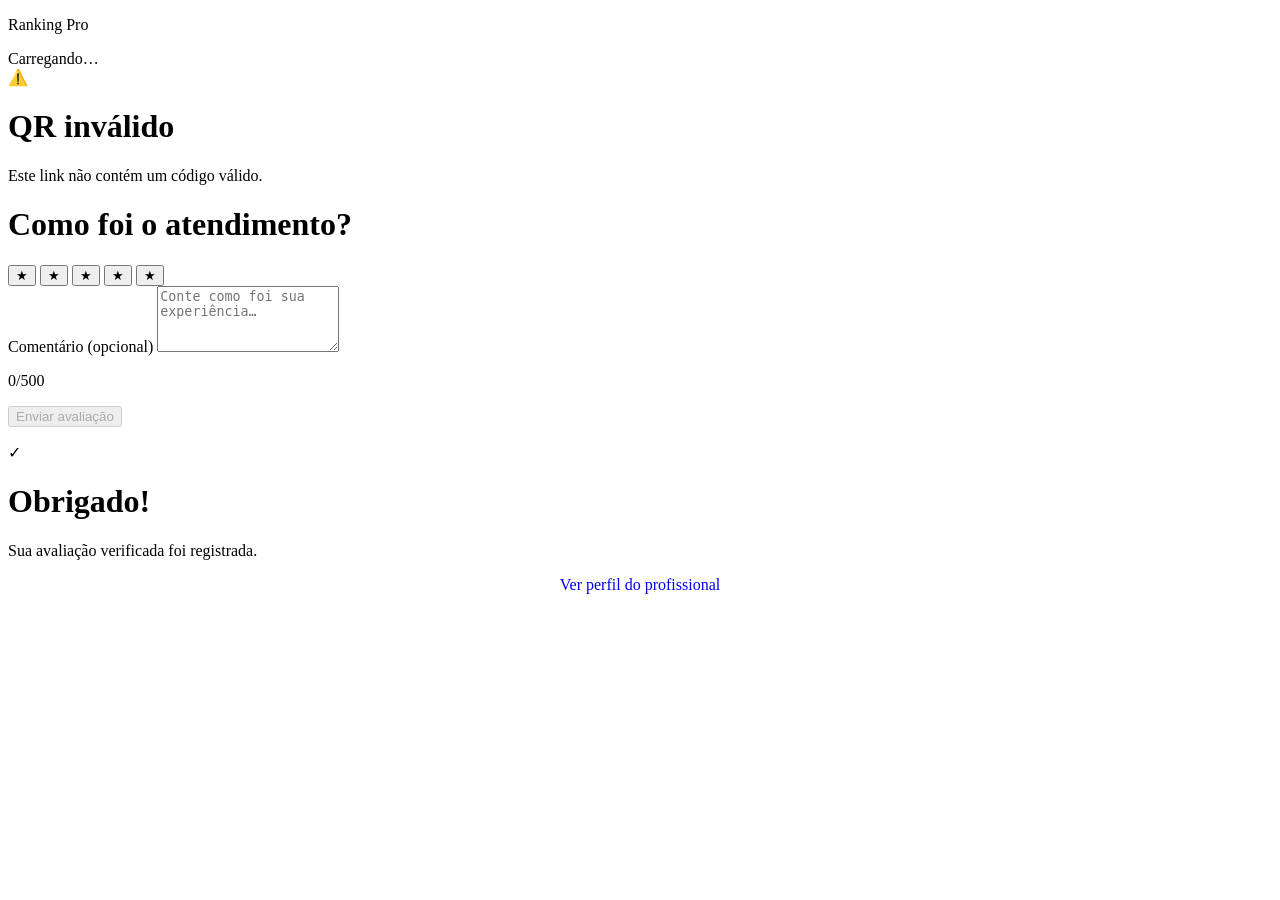
==== avaliar/index.html @ c0d09a5c "feat: proofly bridge — rpcs + id profile + anon qr review Add 002_proofly_bridge.sql for Proofly qr_" ====
<!DOCTYPE html>
<html lang="pt-BR">
<head>
  <meta charset="UTF-8">
  <meta name="viewport" content="width=device-width, initial-scale=1.0">
  <title>Ranking Pro — Avaliar</title>
  <link rel="stylesheet" href="../css/ranking-pro.css">
</head>
<body>
  <div class="rp-container">
    <div class="rp-card" id="app">
      <p class="rp-logo">Ranking Pro</p>

      <div id="state-loading" class="rp-loading">Carregando…</div>

      <div id="state-error" class="rp-hidden">
        <div class="rp-error-icon">⚠️</div>
        <h1 class="rp-error-title" id="error-title">QR inválido</h1>
        <p class="rp-message" id="error-message"></p>
      </div>

      <div id="state-form" class="rp-hidden">
        <h1 class="rp-title">Como foi o atendimento?</h1>
        <p class="rp-prof-name" id="prof-name"></p>
        <p class="rp-prof-specialty" id="prof-specialty"></p>

        <div class="rp-stars-input" id="stars-input" role="group" aria-label="Nota de 1 a 5">
          <button type="button" data-rating="1" aria-label="1 estrela">★</button>
          <button type="button" data-rating="2" aria-label="2 estrelas">★</button>
          <button type="button" data-rating="3" aria-label="3 estrelas">★</button>
          <button type="button" data-rating="4" aria-label="4 estrelas">★</button>
          <button type="button" data-rating="5" aria-label="5 estrelas">★</button>
        </div>

        <label class="rp-label" for="comment">Comentário (opcional)</label>
        <textarea
          id="comment"
          class="rp-textarea"
          maxlength="500"
          placeholder="Conte como foi sua experiência…"
          rows="4"
        ></textarea>
        <p class="rp-char-count"><span id="char-count">0</span>/500</p>

        <button type="button" class="rp-btn" id="btn-submit" disabled>Enviar avaliação</button>
        <p class="rp-message" id="form-error" style="color:var(--rp-error);margin-top:16px;"></p>
      </div>

      <div id="state-success" class="rp-hidden">
        <div class="rp-success-icon">✓</div>
        <h1 class="rp-success-title">Obrigado!</h1>
        <p class="rp-message">Sua avaliação verificada foi registrada.</p>
        <a class="rp-btn rp-link" id="profile-link" href="#" style="text-align:center;text-decoration:none;display:block;">Ver perfil do profissional</a>
      </div>
    </div>
  </div>

  <script src="../config.js"></script>
  <script src="../js/api.js"></script>
  <script src="../js/qr-service.js"></script>
  <script src="../js/reviews-service.js"></script>
  <script>
    (async function () {
      const loading = document.getElementById('state-loading');
      const errorBlock = document.getElementById('state-error');
      const formBlock = document.getElementById('state-form');
      const successBlock = document.getElementById('state-success');

      const errorTitle = document.getElementById('error-title');
      const errorMessage = document.getElementById('error-message');
      const profName = document.getElementById('prof-name');
      const profSpecialty = document.getElementById('prof-specialty');
      const starsInput = document.getElementById('stars-input');
      const commentEl = document.getElementById('comment');
      const charCount = document.getElementById('char-count');
      const btnSubmit = document.getElementById('btn-submit');
      const formError = document.getElementById('form-error');
      const profileLink = document.getElementById('profile-link');

      let selectedRating = 0;
      let sessionData = null;
      const token = RankingProQR.getTokenFromUrl();

      function hideAll() {
        loading.classList.add('rp-hidden');
        errorBlock.classList.add('rp-hidden');
        formBlock.classList.add('rp-hidden');
        successBlock.classList.add('rp-hidden');
      }

      function showError(title, message) {
        hideAll();
        errorBlock.classList.remove('rp-hidden');
        errorTitle.textContent = title;
        errorMessage.textContent = message || '';
      }

      function showForm(data) {
        hideAll();
        formBlock.classList.remove('rp-hidden');
        profName.textContent = data.professional_name || '';
        profSpecialty.textContent = data.professional_specialty || '';
        profileLink.href = RankingProQR.buildProfileUrl(
          RankingProQR.getProfessionalIdFromRpc(data)
        );
      }

      function showSuccess(data) {
        hideAll();
        successBlock.classList.remove('rp-hidden');
        profileLink.href = RankingProQR.buildProfileUrl(
          RankingProQR.getProfessionalIdFromRpc(data)
        );
      }

      function updateStars() {
        starsInput.querySelectorAll('button').forEach(function (btn) {
          const r = Number(btn.dataset.rating);
          btn.classList.toggle('active', r <= selectedRating);
        });
        btnSubmit.disabled = selectedRating < 1;
      }

      starsInput.addEventListener('click', function (e) {
        const btn = e.target.closest('button[data-rating]');
        if (!btn) return;
        selectedRating = Number(btn.dataset.rating);
        updateStars();
      });

      commentEl.addEventListener('input', function () {
        charCount.textContent = String(commentEl.value.length);
      });

      if (!token) {
        showError('QR inválido', 'Este link não contém um código válido.');
        return;
      }

      try {
        const result = await RankingProQR.validateToken(token);

        if (result.status === 'expired') {
          showError('QR expirado', 'Este QR expirou. Peça um novo ao profissional.');
          return;
        }

        if (result.status === 'used') {
          showError('Avaliação já registrada', 'Esta avaliação já foi registrada.');
          return;
        }

        if (result.status !== 'valid') {
          showError('QR inválido', 'Este link não é válido.');
          return;
        }

        sessionData = result;
        showForm(result);
      } catch (err) {
        console.error(err);
        showError('Erro', 'Não foi possível carregar a avaliação.');
      }

      btnSubmit.addEventListener('click', async function () {
        if (selectedRating < 1 || btnSubmit.disabled) return;

        btnSubmit.disabled = true;
        formError.textContent = '';

        try {
          const result = await RankingProReviews.submitQrReview(
            token,
            selectedRating,
            commentEl.value.trim()
          );

          if (result.status === 'success') {
            showSuccess(result);
            return;
          }

          if (result.status === 'used') {
            showError('Avaliação já registrada', 'Esta avaliação já foi registrada.');
            return;
          }

          if (result.status === 'expired') {
            showError('QR expirado', 'Este QR expirou. Peça um novo ao profissional.');
            return;
          }

          if (result.status === 'invalid') {
            showError('QR inválido', 'Este link não é mais válido.');
            return;
          }

          formError.textContent = result.message || 'Não foi possível enviar. Tente novamente.';
          btnSubmit.disabled = false;
        } catch (err) {
          console.error(err);
          formError.textContent = 'Erro ao enviar. Verifique sua conexão.';
          btnSubmit.disabled = false;
        }
      });
    })();
  </script>
</body>
</html>
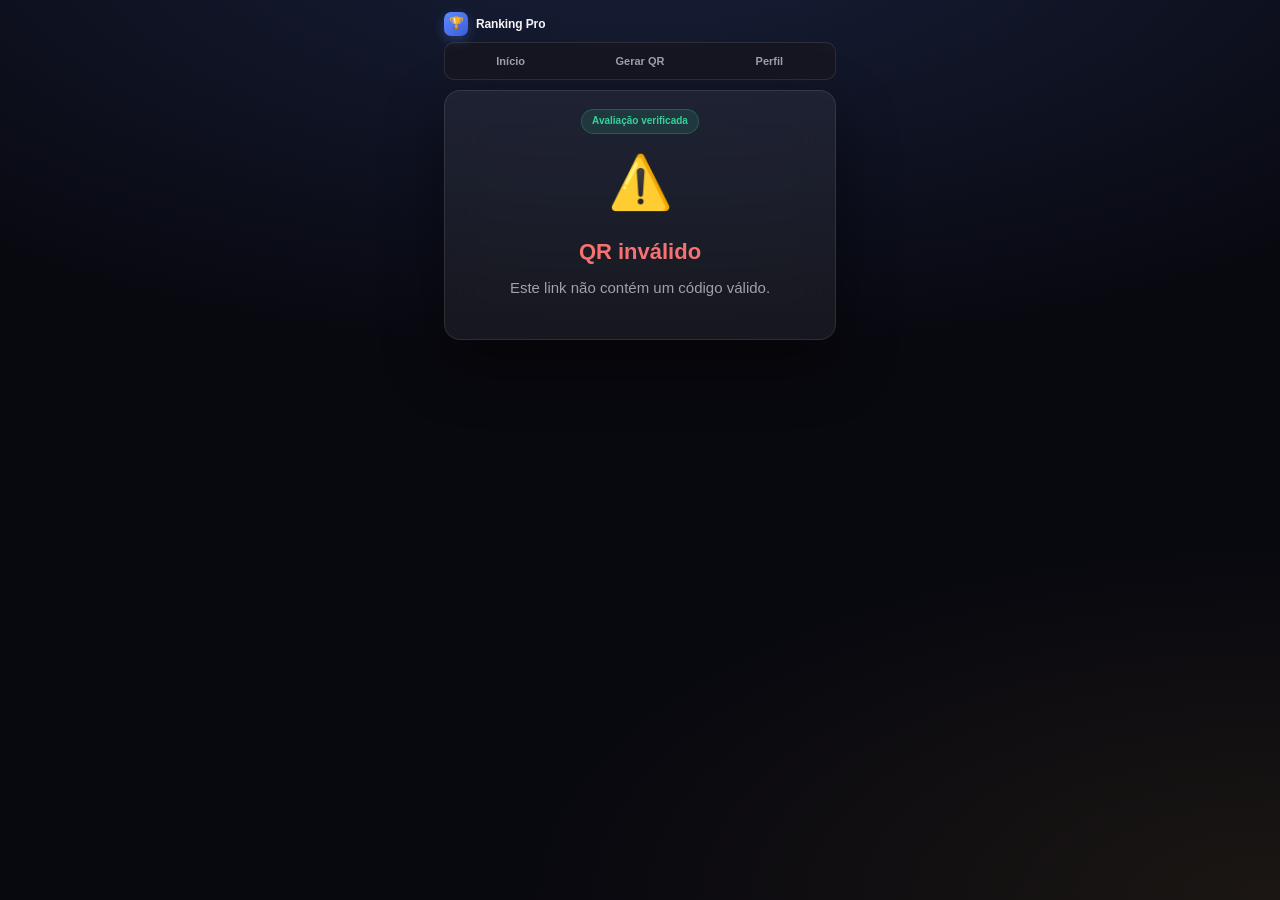
==== commit e8d93f16: "fix: layout compacto, nav root-relative e preview rotas Landing menor no topo; nav Início/Gerar QR/P" ====
--- a/avaliar/index.html
+++ b/avaliar/index.html
@@ -2,14 +2,19 @@
 <html lang="pt-BR">
 <head>
   <meta charset="UTF-8">
-  <meta name="viewport" content="width=device-width, initial-scale=1.0">
+  <meta name="viewport" content="width=device-width, initial-scale=1.0, viewport-fit=cover">
+  <meta name="theme-color" content="#08080f">
   <title>Ranking Pro — Avaliar</title>
   <link rel="stylesheet" href="../css/ranking-pro.css">
+  <script src="../js/site-paths.js"></script>
 </head>
-<body>
+<body class="rp-shell">
   <div class="rp-container">
+    <div id="rp-page-shell"></div>
     <div class="rp-card" id="app">
-      <p class="rp-logo">Ranking Pro</p>
+      <div class="rp-eyebrow-wrap">
+        <p class="rp-eyebrow">Avaliação verificada</p>
+      </div>
 
       <div id="state-loading" class="rp-loading">Carregando…</div>
 
@@ -50,13 +55,15 @@
         <div class="rp-success-icon">✓</div>
         <h1 class="rp-success-title">Obrigado!</h1>
         <p class="rp-message">Sua avaliação verificada foi registrada.</p>
-        <a class="rp-btn rp-link" id="profile-link" href="#" style="text-align:center;text-decoration:none;display:block;">Ver perfil do profissional</a>
+        <a class="rp-btn" id="profile-link" href="#">Ver perfil do profissional</a>
       </div>
     </div>
   </div>
 
   <script src="../config.js"></script>
   <script src="../js/api.js"></script>
+  <script src="../js/site-nav.js"></script>
+  <script src="../js/page-shell.js"></script>
   <script src="../js/qr-service.js"></script>
   <script src="../js/reviews-service.js"></script>
   <script>
--- a/css/ranking-pro.css
+++ b/css/ranking-pro.css
@@ -0,0 +1,582 @@
+/* Ranking Pro — design system (Shark núcleo) */
+
+:root {
+  --rp-bg: #08080f;
+  --rp-bg-soft: #12121c;
+  --rp-surface: rgba(255, 255, 255, 0.06);
+  --rp-surface-solid: #161622;
+  --rp-text: #f5f5f7;
+  --rp-text-secondary: #a1a1aa;
+  --rp-accent: #5e8cff;
+  --rp-accent-hover: #7aa0ff;
+  --rp-gold: #ffbf47;
+  --rp-success: #34d399;
+  --rp-error: #f87171;
+  --rp-border: rgba(255, 255, 255, 0.1);
+  --rp-radius: 20px;
+  --rp-radius-sm: 12px;
+  --rp-shadow: 0 24px 60px rgba(0, 0, 0, 0.45);
+  --rp-font: -apple-system, BlinkMacSystemFont, 'SF Pro Text', 'Segoe UI', Roboto, Helvetica, Arial, sans-serif;
+}
+
+*, *::before, *::after {
+  box-sizing: border-box;
+}
+
+html {
+  -webkit-text-size-adjust: 100%;
+  color-scheme: dark;
+}
+
+body {
+  margin: 0;
+  min-height: 100dvh;
+  font-family: var(--rp-font);
+  font-size: 17px;
+  line-height: 1.47;
+  color: var(--rp-text);
+  background:
+    radial-gradient(ellipse 80% 50% at 50% -10%, rgba(94, 140, 255, 0.18), transparent),
+    radial-gradient(ellipse 60% 40% at 100% 100%, rgba(255, 191, 71, 0.08), transparent),
+    var(--rp-bg);
+  -webkit-font-smoothing: antialiased;
+}
+
+.rp-shell {
+  min-height: 100dvh;
+  display: flex;
+  flex-direction: column;
+}
+
+.rp-container {
+  width: 100%;
+  max-width: 420px;
+  margin: 0 auto;
+  padding: 8px 14px 24px;
+  flex: 1;
+}
+
+.rp-header {
+  display: flex;
+  align-items: center;
+  gap: 8px;
+  padding: 4px 0 6px;
+}
+
+.rp-mark {
+  width: 24px;
+  height: 24px;
+  border-radius: 7px;
+  background: linear-gradient(135deg, #5e8cff, #3b5bdb);
+  display: flex;
+  align-items: center;
+  justify-content: center;
+  font-size: 12px;
+  flex-shrink: 0;
+  box-shadow: 0 4px 12px rgba(94, 140, 255, 0.28);
+}
+
+.rp-brand {
+  font-size: 12px;
+  font-weight: 700;
+  letter-spacing: -0.01em;
+  line-height: 1;
+}
+
+.rp-topbar {
+  display: flex;
+  align-items: center;
+  gap: 8px;
+  padding: 4px 0 6px;
+}
+
+.rp-site-nav {
+  display: flex;
+  gap: 4px;
+  margin: 0 0 10px;
+  padding: 3px;
+  border-radius: 10px;
+  background: var(--rp-surface-solid);
+  border: 1px solid var(--rp-border);
+}
+
+.rp-site-nav__link {
+  flex: 1;
+  text-align: center;
+  padding: 7px 6px;
+  border-radius: 7px;
+  font-size: 11px;
+  font-weight: 600;
+  color: var(--rp-text-secondary);
+  text-decoration: none;
+  transition: background 0.15s ease, color 0.15s ease;
+}
+
+.rp-site-nav__link:hover {
+  color: var(--rp-text);
+  background: rgba(255, 255, 255, 0.04);
+}
+
+.rp-site-nav__link.is-active {
+  color: var(--rp-text);
+  background: rgba(94, 140, 255, 0.18);
+}
+
+.rp-card {
+  background: var(--rp-surface);
+  backdrop-filter: blur(20px);
+  -webkit-backdrop-filter: blur(20px);
+  border: 1px solid var(--rp-border);
+  border-radius: 16px;
+  box-shadow: var(--rp-shadow);
+  padding: 16px 14px;
+}
+
+.rp-card-hero {
+  padding-top: 14px;
+  padding-bottom: 16px;
+}
+
+.rp-logo {
+  font-size: 12px;
+  font-weight: 600;
+  letter-spacing: 0.08em;
+  text-transform: uppercase;
+  color: var(--rp-text-secondary);
+  text-align: center;
+  margin-bottom: 20px;
+}
+
+.rp-eyebrow {
+  display: inline-flex;
+  align-items: center;
+  gap: 4px;
+  margin: 0 auto 10px;
+  padding: 4px 10px;
+  border-radius: 999px;
+  background: rgba(52, 211, 153, 0.12);
+  border: 1px solid rgba(52, 211, 153, 0.25);
+  color: var(--rp-success);
+  font-size: 10px;
+  font-weight: 600;
+}
+
+.rp-eyebrow-wrap {
+  text-align: center;
+}
+
+.rp-title {
+  font-size: 20px;
+  font-weight: 700;
+  letter-spacing: -0.02em;
+  margin: 0 0 6px;
+  text-align: center;
+  line-height: 1.2;
+}
+
+.rp-subtitle {
+  font-size: 13px;
+  color: var(--rp-text-secondary);
+  text-align: center;
+  margin: 0 0 14px;
+  line-height: 1.4;
+}
+
+.rp-steps {
+  display: grid;
+  gap: 6px;
+  margin: 0 0 14px;
+}
+
+.rp-step {
+  display: flex;
+  align-items: center;
+  gap: 10px;
+  padding: 8px 10px;
+  border-radius: 10px;
+  background: var(--rp-surface-solid);
+  border: 1px solid var(--rp-border);
+}
+
+.rp-step-num {
+  flex-shrink: 0;
+  width: 22px;
+  height: 22px;
+  border-radius: 6px;
+  background: rgba(94, 140, 255, 0.15);
+  color: var(--rp-accent);
+  font-size: 11px;
+  font-weight: 700;
+  display: flex;
+  align-items: center;
+  justify-content: center;
+}
+
+.rp-step-text strong {
+  display: block;
+  font-size: 12px;
+  margin-bottom: 1px;
+}
+
+.rp-step-text span {
+  font-size: 11px;
+  color: var(--rp-text-secondary);
+  line-height: 1.3;
+}
+
+.rp-avatar {
+  width: 72px;
+  height: 72px;
+  border-radius: 50%;
+  margin: 0 auto 16px;
+  background: linear-gradient(135deg, #2a2a3d, #1a1a28);
+  border: 2px solid var(--rp-border);
+  display: flex;
+  align-items: center;
+  justify-content: center;
+  font-size: 28px;
+  font-weight: 700;
+  color: var(--rp-accent);
+  overflow: hidden;
+}
+
+.rp-avatar img {
+  width: 100%;
+  height: 100%;
+  object-fit: cover;
+}
+
+.rp-prof-name {
+  font-size: 24px;
+  font-weight: 700;
+  letter-spacing: -0.02em;
+  text-align: center;
+  margin: 0 0 4px;
+}
+
+.rp-prof-specialty {
+  font-size: 15px;
+  color: var(--rp-text-secondary);
+  text-align: center;
+  margin: 0 0 28px;
+}
+
+.rp-stars-input {
+  display: flex;
+  justify-content: center;
+  gap: 6px;
+  margin: 0 0 28px;
+}
+
+.rp-stars-input button {
+  background: none;
+  border: none;
+  padding: 10px;
+  cursor: pointer;
+  font-size: 48px;
+  line-height: 1;
+  color: #3f3f50;
+  transition: color 0.15s ease, transform 0.12s ease;
+  -webkit-tap-highlight-color: transparent;
+}
+
+.rp-stars-input button:hover,
+.rp-stars-input button.active {
+  color: var(--rp-gold);
+  text-shadow: 0 0 20px rgba(255, 191, 71, 0.35);
+}
+
+.rp-stars-input button:active {
+  transform: scale(1.12);
+}
+
+.star {
+  color: #3f3f50;
+  font-size: 16px;
+}
+
+.star.filled {
+  color: var(--rp-gold);
+}
+
+.rp-rating-big {
+  font-size: 56px;
+  font-weight: 800;
+  letter-spacing: -0.04em;
+  text-align: center;
+  margin: 0;
+  background: linear-gradient(180deg, #fff, #c7c7d1);
+  -webkit-background-clip: text;
+  background-clip: text;
+  color: transparent;
+}
+
+.rp-rating-meta {
+  font-size: 15px;
+  color: var(--rp-text-secondary);
+  text-align: center;
+  margin: 6px 0 28px;
+}
+
+.rp-label {
+  display: block;
+  font-size: 13px;
+  font-weight: 600;
+  color: var(--rp-text-secondary);
+  margin-bottom: 8px;
+}
+
+.rp-textarea,
+.rp-dev-select,
+.rp-url-input {
+  width: 100%;
+  padding: 14px 16px;
+  font-family: inherit;
+  font-size: 16px;
+  color: var(--rp-text);
+  border: 1px solid var(--rp-border);
+  border-radius: var(--rp-radius-sm);
+  background: var(--rp-surface-solid);
+}
+
+.rp-textarea {
+  min-height: 110px;
+  resize: vertical;
+  margin-bottom: 8px;
+}
+
+.rp-textarea:focus,
+.rp-dev-select:focus,
+.rp-url-input:focus {
+  outline: none;
+  border-color: var(--rp-accent);
+  box-shadow: 0 0 0 3px rgba(94, 140, 255, 0.2);
+}
+
+.rp-char-count {
+  font-size: 12px;
+  color: var(--rp-text-secondary);
+  text-align: right;
+  margin-bottom: 24px;
+}
+
+.rp-btn {
+  display: block;
+  width: 100%;
+  padding: 12px 18px;
+  font-family: inherit;
+  font-size: 14px;
+  font-weight: 600;
+  color: #fff;
+  text-align: center;
+  text-decoration: none;
+  background: linear-gradient(135deg, #5e8cff, #4a6fe8);
+  border: none;
+  border-radius: 980px;
+  cursor: pointer;
+  transition: transform 0.12s ease, box-shadow 0.15s ease, opacity 0.15s ease;
+  box-shadow: 0 10px 30px rgba(94, 140, 255, 0.3);
+  -webkit-tap-highlight-color: transparent;
+}
+
+.rp-btn:hover:not(:disabled) {
+  transform: translateY(-1px);
+  box-shadow: 0 14px 36px rgba(94, 140, 255, 0.38);
+}
+
+.rp-btn:active:not(:disabled) {
+  transform: translateY(0);
+}
+
+.rp-btn:disabled {
+  opacity: 0.45;
+  cursor: not-allowed;
+  box-shadow: none;
+}
+
+.rp-btn-secondary {
+  background: transparent;
+  color: var(--rp-text);
+  border: 1px solid var(--rp-border);
+  box-shadow: none;
+  margin-top: 12px;
+}
+
+.rp-btn-secondary:hover:not(:disabled) {
+  background: rgba(255, 255, 255, 0.04);
+  box-shadow: none;
+}
+
+.rp-btn-stack {
+  display: grid;
+  gap: 8px;
+}
+
+.rp-loading {
+  text-align: center;
+  padding: 56px 0;
+  color: var(--rp-text-secondary);
+}
+
+.rp-loading::after {
+  content: '';
+  display: block;
+  width: 28px;
+  height: 28px;
+  margin: 16px auto 0;
+  border: 2px solid var(--rp-border);
+  border-top-color: var(--rp-accent);
+  border-radius: 50%;
+  animation: rp-spin 0.8s linear infinite;
+}
+
+@keyframes rp-spin {
+  to { transform: rotate(360deg); }
+}
+
+.rp-error-icon,
+.rp-success-icon {
+  font-size: 52px;
+  text-align: center;
+  margin-bottom: 16px;
+}
+
+.rp-error-title {
+  font-size: 22px;
+  font-weight: 700;
+  text-align: center;
+  margin: 0 0 8px;
+  color: var(--rp-error);
+}
+
+.rp-success-title {
+  font-size: 22px;
+  font-weight: 700;
+  text-align: center;
+  margin: 0 0 8px;
+  color: var(--rp-success);
+}
+
+.rp-message {
+  font-size: 15px;
+  color: var(--rp-text-secondary);
+  text-align: center;
+  margin: 0 0 24px;
+  line-height: 1.5;
+}
+
+.rp-link {
+  color: var(--rp-accent);
+  text-decoration: none;
+  font-weight: 500;
+}
+
+.rp-link:hover {
+  text-decoration: underline;
+}
+
+.rp-reviews {
+  list-style: none;
+  margin: 0;
+  padding: 0;
+}
+
+.rp-review-item {
+  padding: 18px 0;
+  border-bottom: 1px solid var(--rp-border);
+}
+
+.rp-review-item:last-child {
+  border-bottom: none;
+}
+
+.rp-review-stars {
+  margin-bottom: 8px;
+  display: flex;
+  align-items: center;
+  flex-wrap: wrap;
+  gap: 4px;
+}
+
+.rp-review-comment {
+  font-size: 15px;
+  margin: 0 0 8px;
+  color: var(--rp-text);
+  line-height: 1.45;
+}
+
+.rp-review-date {
+  font-size: 13px;
+  color: var(--rp-text-secondary);
+}
+
+.rp-empty {
+  text-align: center;
+  padding: 36px 0;
+  color: var(--rp-text-secondary);
+  font-size: 15px;
+}
+
+.rp-verified-badge {
+  display: inline-block;
+  font-size: 11px;
+  font-weight: 700;
+  color: var(--rp-success);
+  background: rgba(52, 211, 153, 0.12);
+  border: 1px solid rgba(52, 211, 153, 0.2);
+  padding: 3px 8px;
+  border-radius: 6px;
+  margin-left: 6px;
+}
+
+.rp-dev-select {
+  margin-bottom: 16px;
+}
+
+.rp-qr-box {
+  display: flex;
+  justify-content: center;
+  margin: 20px 0;
+  padding: 20px;
+  background: #fff;
+  border-radius: var(--rp-radius-sm);
+}
+
+.rp-url-box {
+  display: flex;
+  gap: 8px;
+  margin-top: 16px;
+}
+
+.rp-url-copy {
+  width: auto;
+  padding: 12px 18px;
+  font-size: 14px;
+}
+
+.rp-meta-line {
+  font-size: 13px;
+  color: var(--rp-text-secondary);
+  text-align: center;
+  margin-top: 12px;
+}
+
+.rp-footnote {
+  margin-top: 12px;
+  font-size: 10px;
+  color: var(--rp-text-secondary);
+  text-align: center;
+  line-height: 1.5;
+}
+
+.rp-footnote code {
+  font-size: 11px;
+  background: var(--rp-surface-solid);
+  padding: 2px 6px;
+  border-radius: 6px;
+  border: 1px solid var(--rp-border);
+}
+
+.rp-hidden {
+  display: none !important;
+}
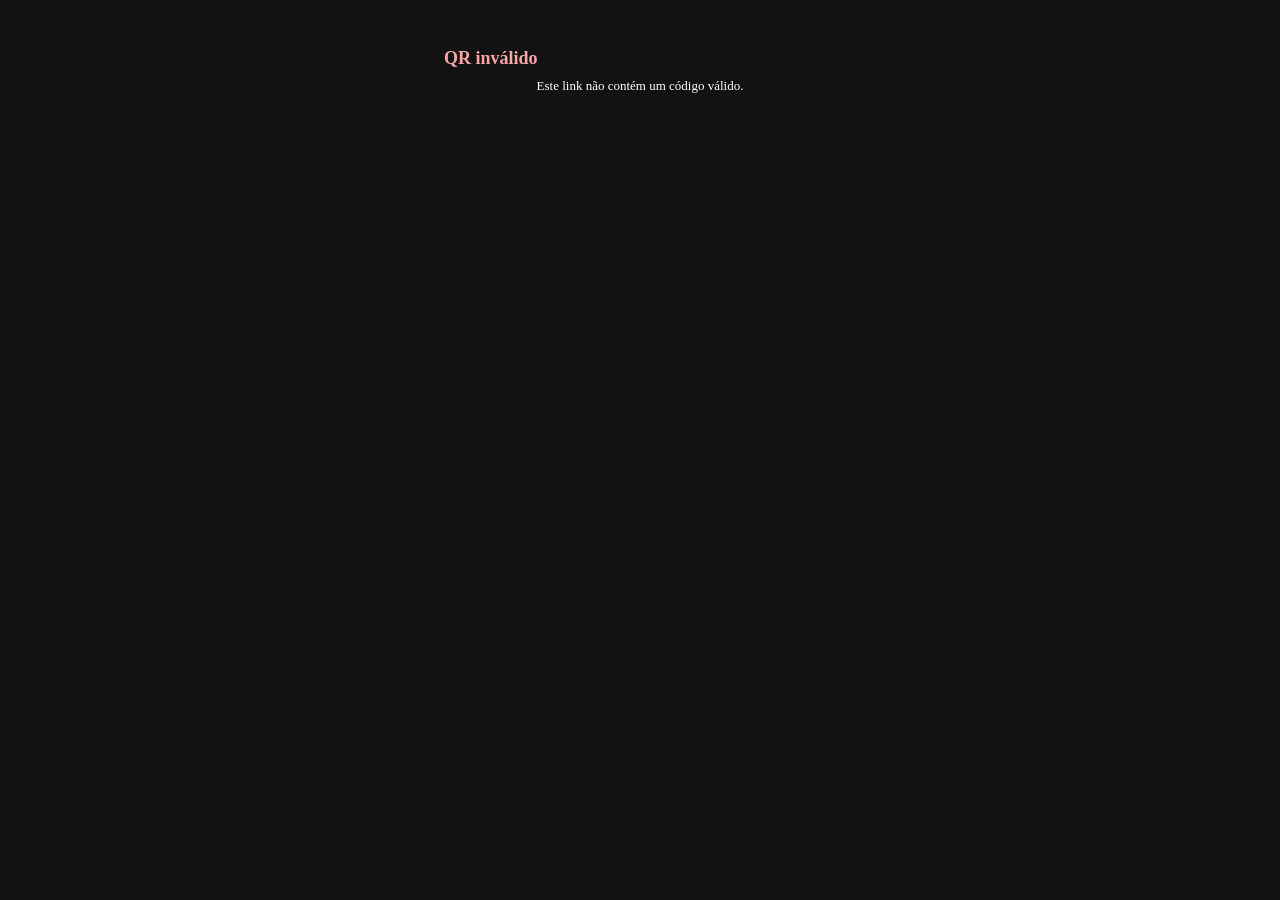
==== commit ca3b772e: "refactor: unifica repo híbrido Opção A (raiz MVP) Loader canônico na raiz (Fase 2 slim). Serviços QR" ====
--- a/avaliar/index.html
+++ b/avaliar/index.html
@@ -2,77 +2,63 @@
 <html lang="pt-BR">
 <head>
   <meta charset="UTF-8">
+  <meta name="theme-color" content="#08080f">
+  <meta name="color-scheme" content="dark">
   <meta name="viewport" content="width=device-width, initial-scale=1.0, viewport-fit=cover">
-  <meta name="theme-color" content="#08080f">
   <title>Ranking Pro — Avaliar</title>
-  <link rel="stylesheet" href="../css/ranking-pro.css">
-  <script src="../js/site-paths.js"></script>
+  <link rel="stylesheet" href="../base.css">
+  <link rel="stylesheet" href="../style.css">
+  <link rel="stylesheet" href="../proofly-glass.css">
+  <link rel="stylesheet" href="../nucleus.css">
+  <script src="../site-paths.js"></script>
 </head>
-<body class="rp-shell">
-  <div class="rp-container">
-    <div id="rp-page-shell"></div>
-    <div class="rp-card" id="app">
-      <div class="rp-eyebrow-wrap">
-        <p class="rp-eyebrow">Avaliação verificada</p>
-      </div>
-
-      <div id="state-loading" class="rp-loading">Carregando…</div>
-
-      <div id="state-error" class="rp-hidden">
-        <div class="rp-error-icon">⚠️</div>
-        <h1 class="rp-error-title" id="error-title">QR inválido</h1>
-        <p class="rp-message" id="error-message"></p>
-      </div>
-
-      <div id="state-form" class="rp-hidden">
-        <h1 class="rp-title">Como foi o atendimento?</h1>
-        <p class="rp-prof-name" id="prof-name"></p>
-        <p class="rp-prof-specialty" id="prof-specialty"></p>
-
-        <div class="rp-stars-input" id="stars-input" role="group" aria-label="Nota de 1 a 5">
-          <button type="button" data-rating="1" aria-label="1 estrela">★</button>
-          <button type="button" data-rating="2" aria-label="2 estrelas">★</button>
-          <button type="button" data-rating="3" aria-label="3 estrelas">★</button>
-          <button type="button" data-rating="4" aria-label="4 estrelas">★</button>
-          <button type="button" data-rating="5" aria-label="5 estrelas">★</button>
+<body class="cliente-page nucleus-page">
+  <div class="nucleus-shell">
+    <div class="glass-discovery-shell nucleus-glass nucleus-glass--compact" id="state-loading">
+      <p class="nucleus-state">Carregando…</p>
+    </div>
+    <div class="glass-discovery-shell nucleus-glass nucleus-glass--compact nucleus-hidden" id="state-error">
+      <p class="nucleus-error-title" id="error-title">QR inválido</p>
+      <p class="nucleus-subtitle" id="error-message"></p>
+    </div>
+    <div class="glass-discovery-shell nucleus-glass nucleus-hidden" id="state-form">
+      <p class="nucleus-eyebrow">Avaliação verificada</p>
+      <h1 class="nucleus-title">Como foi o atendimento?</h1>
+      <p class="nucleus-prof-name" id="prof-name"></p>
+      <p class="nucleus-prof-specialty" id="prof-specialty"></p>
+      <div class="glass-review-card review-card-cliente">
+        <label class="nucleus-form-label">Nota</label>
+        <div class="stars-input" id="stars-input" role="group" aria-label="Nota de 1 a 5">
+          <button type="button" class="star-input" data-rating="1" aria-label="1 estrela">★</button>
+          <button type="button" class="star-input" data-rating="2" aria-label="2 estrelas">★</button>
+          <button type="button" class="star-input" data-rating="3" aria-label="3 estrelas">★</button>
+          <button type="button" class="star-input" data-rating="4" aria-label="4 estrelas">★</button>
+          <button type="button" class="star-input" data-rating="5" aria-label="5 estrelas">★</button>
         </div>
-
-        <label class="rp-label" for="comment">Comentário (opcional)</label>
-        <textarea
-          id="comment"
-          class="rp-textarea"
-          maxlength="500"
-          placeholder="Conte como foi sua experiência…"
-          rows="4"
-        ></textarea>
-        <p class="rp-char-count"><span id="char-count">0</span>/500</p>
-
-        <button type="button" class="rp-btn" id="btn-submit" disabled>Enviar avaliação</button>
-        <p class="rp-message" id="form-error" style="color:var(--rp-error);margin-top:16px;"></p>
-      </div>
-
-      <div id="state-success" class="rp-hidden">
-        <div class="rp-success-icon">✓</div>
-        <h1 class="rp-success-title">Obrigado!</h1>
-        <p class="rp-message">Sua avaliação verificada foi registrada.</p>
-        <a class="rp-btn" id="profile-link" href="#">Ver perfil do profissional</a>
+        <label class="nucleus-form-label" for="comment">Comentário (opcional)</label>
+        <textarea id="comment" class="nucleus-textarea" maxlength="500" placeholder="Conte como foi sua experiência…" rows="4"></textarea>
+        <p class="nucleus-char-count"><span id="char-count">0</span>/500</p>
+        <button type="button" class="home-splash-btn home-splash-btn--primary" id="btn-submit" disabled>Enviar avaliação</button>
+        <p class="nucleus-meta" id="form-error" style="color:#fca5a5;margin-top:10px;"></p>
       </div>
     </div>
+    <div class="glass-discovery-shell nucleus-glass nucleus-hidden" id="state-success">
+      <p class="nucleus-success-title">Obrigado!</p>
+      <p class="nucleus-subtitle">Sua avaliação verificada foi registrada.</p>
+      <a class="home-splash-btn home-splash-btn--secondary" id="profile-link" href="#" style="margin-top:12px;">Ver perfil do profissional</a>
+    </div>
   </div>
-
   <script src="../config.js"></script>
-  <script src="../js/api.js"></script>
-  <script src="../js/site-nav.js"></script>
-  <script src="../js/page-shell.js"></script>
-  <script src="../js/qr-service.js"></script>
-  <script src="../js/reviews-service.js"></script>
+  <script src="../api.js"></script>
+  <script src="../confirm-modal.js"></script>
+  <script src="../qr-service.js"></script>
+  <script src="../qr-reviews-service.js"></script>
   <script>
     (async function () {
       const loading = document.getElementById('state-loading');
       const errorBlock = document.getElementById('state-error');
       const formBlock = document.getElementById('state-form');
       const successBlock = document.getElementById('state-success');
-
       const errorTitle = document.getElementById('error-title');
       const errorMessage = document.getElementById('error-message');
       const profName = document.getElementById('prof-name');
@@ -83,126 +69,57 @@
       const btnSubmit = document.getElementById('btn-submit');
       const formError = document.getElementById('form-error');
       const profileLink = document.getElementById('profile-link');
-
       let selectedRating = 0;
-      let sessionData = null;
       const token = RankingProQR.getTokenFromUrl();
-
       function hideAll() {
-        loading.classList.add('rp-hidden');
-        errorBlock.classList.add('rp-hidden');
-        formBlock.classList.add('rp-hidden');
-        successBlock.classList.add('rp-hidden');
+        [loading, errorBlock, formBlock, successBlock].forEach(function (el) { el.classList.add('nucleus-hidden'); });
       }
-
       function showError(title, message) {
-        hideAll();
-        errorBlock.classList.remove('rp-hidden');
-        errorTitle.textContent = title;
-        errorMessage.textContent = message || '';
+        hideAll(); errorBlock.classList.remove('nucleus-hidden');
+        errorTitle.textContent = title; errorMessage.textContent = message || '';
       }
-
       function showForm(data) {
-        hideAll();
-        formBlock.classList.remove('rp-hidden');
+        hideAll(); formBlock.classList.remove('nucleus-hidden');
         profName.textContent = data.professional_name || '';
         profSpecialty.textContent = data.professional_specialty || '';
-        profileLink.href = RankingProQR.buildProfileUrl(
-          RankingProQR.getProfessionalIdFromRpc(data)
-        );
+        profSpecialty.style.display = data.professional_specialty ? 'block' : 'none';
+        profileLink.href = RankingProQR.buildProfileUrl(RankingProQR.getProfessionalIdFromRpc(data));
       }
-
       function showSuccess(data) {
-        hideAll();
-        successBlock.classList.remove('rp-hidden');
-        profileLink.href = RankingProQR.buildProfileUrl(
-          RankingProQR.getProfessionalIdFromRpc(data)
-        );
+        hideAll(); successBlock.classList.remove('nucleus-hidden');
+        profileLink.href = RankingProQR.buildProfileUrl(RankingProQR.getProfessionalIdFromRpc(data));
       }
-
       function updateStars() {
-        starsInput.querySelectorAll('button').forEach(function (btn) {
-          const r = Number(btn.dataset.rating);
-          btn.classList.toggle('active', r <= selectedRating);
+        starsInput.querySelectorAll('.star-input').forEach(function (btn) {
+          btn.classList.toggle('active', Number(btn.dataset.rating) <= selectedRating);
         });
         btnSubmit.disabled = selectedRating < 1;
       }
-
       starsInput.addEventListener('click', function (e) {
         const btn = e.target.closest('button[data-rating]');
         if (!btn) return;
         selectedRating = Number(btn.dataset.rating);
         updateStars();
       });
-
-      commentEl.addEventListener('input', function () {
-        charCount.textContent = String(commentEl.value.length);
-      });
-
-      if (!token) {
-        showError('QR inválido', 'Este link não contém um código válido.');
-        return;
-      }
-
+      commentEl.addEventListener('input', function () { charCount.textContent = String(commentEl.value.length); });
+      if (!token) { showError('QR inválido', 'Este link não contém um código válido.'); return; }
       try {
         const result = await RankingProQR.validateToken(token);
-
-        if (result.status === 'expired') {
-          showError('QR expirado', 'Este QR expirou. Peça um novo ao profissional.');
-          return;
-        }
-
-        if (result.status === 'used') {
-          showError('Avaliação já registrada', 'Esta avaliação já foi registrada.');
-          return;
-        }
-
-        if (result.status !== 'valid') {
-          showError('QR inválido', 'Este link não é válido.');
-          return;
-        }
-
-        sessionData = result;
+        if (result.status === 'expired') { showError('QR expirado', 'Este QR expirou. Peça um novo ao profissional.'); return; }
+        if (result.status === 'used') { showError('Avaliação já registrada', 'Esta avaliação já foi registrada.'); return; }
+        if (result.status !== 'valid') { showError('QR inválido', 'Este link não é válido.'); return; }
         showForm(result);
-      } catch (err) {
-        console.error(err);
-        showError('Erro', 'Não foi possível carregar a avaliação.');
-      }
-
+      } catch (err) { console.error(err); showError('Erro', 'Não foi possível carregar a avaliação.'); }
       btnSubmit.addEventListener('click', async function () {
         if (selectedRating < 1 || btnSubmit.disabled) return;
-
-        btnSubmit.disabled = true;
-        formError.textContent = '';
-
+        btnSubmit.disabled = true; formError.textContent = '';
         try {
-          const result = await RankingProReviews.submitQrReview(
-            token,
-            selectedRating,
-            commentEl.value.trim()
-          );
-
-          if (result.status === 'success') {
-            showSuccess(result);
-            return;
-          }
-
-          if (result.status === 'used') {
-            showError('Avaliação já registrada', 'Esta avaliação já foi registrada.');
-            return;
-          }
-
-          if (result.status === 'expired') {
-            showError('QR expirado', 'Este QR expirou. Peça um novo ao profissional.');
-            return;
-          }
-
-          if (result.status === 'invalid') {
-            showError('QR inválido', 'Este link não é mais válido.');
-            return;
-          }
-
-          formError.textContent = result.message || 'Não foi possível enviar. Tente novamente.';
+          const result = await RankingProReviews.submitQrReview(token, selectedRating, commentEl.value.trim());
+          if (result.status === 'success') { showSuccess(result); return; }
+          if (result.status === 'used') { showError('Avaliação já registrada', 'Esta avaliação já foi registrada.'); return; }
+          if (result.status === 'expired') { showError('QR expirado', 'Este QR expirou.'); return; }
+          if (result.status === 'invalid') { showError('QR inválido', 'Este link não é mais válido.'); return; }
+          formError.textContent = result.message || 'Não foi possível enviar.';
           btnSubmit.disabled = false;
         } catch (err) {
           console.error(err);
--- a/nucleus.css
+++ b/nucleus.css
@@ -0,0 +1,476 @@
+/* Ranking Pro Núcleo — layout glass (após proofly-glass.css) */
+
+body.nucleus-page {
+  padding-bottom: calc(24px + env(safe-area-inset-bottom, 0px)) !important;
+}
+
+.nucleus-shell {
+  width: 100%;
+  max-width: 420px;
+  margin: 0 auto;
+  padding: calc(8px + env(safe-area-inset-top, 0px)) 16px 32px;
+}
+
+.nucleus-shell--wide {
+  max-width: 820px;
+}
+
+/* Splash home (MVP home-splash) */
+body.home-splash {
+  min-height: 100dvh;
+  display: flex;
+  flex-direction: column;
+  padding-bottom: calc(16px + env(safe-area-inset-bottom, 0px)) !important;
+}
+
+.home-splash-main {
+  flex: 1;
+  display: flex;
+  align-items: flex-start;
+  justify-content: center;
+  padding: 12px 16px 20px;
+}
+
+.home-splash-card {
+  width: 100%;
+  max-width: 420px;
+}
+
+.home-splash-logo {
+  font-size: 36px;
+  line-height: 1;
+  margin-bottom: 10px;
+  text-align: center;
+}
+
+.home-splash-card h1 {
+  font-size: clamp(22px, 5vw, 28px);
+  font-weight: 800;
+  letter-spacing: -0.03em;
+  color: var(--text-glass-primary, #f8fafc);
+  margin: 0 0 8px;
+  line-height: 1.15;
+  text-align: center;
+}
+
+.home-splash-lead {
+  font-size: 14px;
+  color: var(--text-glass-secondary, #94a3b8);
+  line-height: 1.45;
+  margin: 0 0 16px;
+  text-align: center;
+}
+
+.home-splash-badge {
+  display: inline-flex;
+  align-items: center;
+  gap: 6px;
+  margin: 0 auto 12px;
+  padding: 4px 10px;
+  border-radius: 999px;
+  font-size: 10px;
+  font-weight: 600;
+  color: #6ee7b7;
+  background: rgba(16, 185, 129, 0.12);
+  border: 1px solid rgba(16, 185, 129, 0.25);
+}
+
+.home-splash-badge-wrap {
+  text-align: center;
+}
+
+.home-splash-steps {
+  display: grid;
+  gap: 6px;
+  margin-bottom: 16px;
+}
+
+.home-splash-step {
+  display: flex;
+  align-items: center;
+  gap: 10px;
+  padding: 8px 10px;
+  border-radius: 14px;
+  background: rgba(255, 255, 255, 0.05);
+  box-shadow: inset 0 1px 0 var(--glass-stroke-inner, rgba(255,255,255,0.05));
+}
+
+.home-splash-step-num {
+  width: 22px;
+  height: 22px;
+  border-radius: 7px;
+  display: flex;
+  align-items: center;
+  justify-content: center;
+  font-size: 11px;
+  font-weight: 700;
+  color: #c4b5fd;
+  background: rgba(99, 102, 241, 0.2);
+  flex-shrink: 0;
+}
+
+.home-splash-step strong {
+  display: block;
+  font-size: 12px;
+  color: var(--text-glass-primary);
+}
+
+.home-splash-step span {
+  font-size: 11px;
+  color: var(--text-glass-muted);
+}
+
+.home-splash-actions {
+  display: flex;
+  flex-direction: column;
+  gap: 10px;
+}
+
+.home-splash-btn {
+  display: flex;
+  align-items: center;
+  justify-content: center;
+  gap: 8px;
+  width: 100%;
+  padding: 14px 20px;
+  font-size: 15px;
+  font-weight: 700;
+  border: none;
+  border-radius: 16px;
+  cursor: pointer;
+  text-decoration: none;
+  transition: transform 0.2s ease, box-shadow 0.2s ease;
+  font-family: inherit;
+}
+
+.home-splash-btn--primary {
+  color: #fff;
+  background: var(--gradient-primary);
+  box-shadow: 0 12px 40px rgba(99, 102, 241, 0.35);
+}
+
+.home-splash-btn--primary:hover {
+  transform: translateY(-2px);
+  box-shadow: 0 16px 48px rgba(99, 102, 241, 0.45);
+}
+
+.home-splash-btn--secondary {
+  color: #e2e8f0;
+  background: rgba(255, 255, 255, 0.06);
+  border: 1px solid rgba(255, 255, 255, 0.12);
+}
+
+.home-splash-btn--secondary:hover {
+  background: rgba(255, 255, 255, 0.1);
+}
+
+.home-splash-footer {
+  padding: 12px 16px;
+  text-align: center;
+  font-size: 11px;
+  color: var(--text-glass-muted);
+}
+
+.home-splash-divider {
+  margin: 20px 0 12px;
+  font-size: 12px;
+  color: var(--text-glass-muted);
+  text-align: center;
+}
+
+.home-splash-links {
+  display: flex;
+  flex-direction: column;
+  gap: 8px;
+  align-items: center;
+}
+
+.home-splash-link {
+  font-size: 14px;
+  color: var(--text-glass-secondary, #94a3b8);
+  text-decoration: none;
+}
+
+.home-splash-link:hover {
+  color: #c4b5fd;
+}
+
+/* Nav pills */
+.nucleus-nav {
+  margin-bottom: 12px;
+}
+
+.nucleus-nav .pills-container {
+  display: flex;
+  flex-wrap: wrap;
+  gap: 6px;
+  padding: 4px;
+  border-radius: 14px;
+  background: rgba(0, 0, 0, 0.22);
+  box-shadow: inset 0 1px 0 var(--glass-stroke-inner);
+}
+
+.nucleus-nav .pill {
+  flex: 1;
+  text-align: center;
+  text-decoration: none;
+  min-width: 0;
+}
+
+/* Glass panels */
+.nucleus-glass {
+  padding: 18px 16px;
+  border-radius: var(--glass-radius-lg, 28px);
+  margin-bottom: 12px;
+}
+
+.nucleus-glass--compact {
+  padding: 14px 14px;
+  border-radius: var(--glass-radius, 22px);
+}
+
+.nucleus-eyebrow {
+  font-size: 10px;
+  font-weight: 700;
+  letter-spacing: 0.06em;
+  text-transform: uppercase;
+  color: var(--text-glass-muted);
+  text-align: center;
+  margin-bottom: 10px;
+}
+
+.nucleus-title {
+  font-size: 20px;
+  font-weight: 800;
+  letter-spacing: -0.02em;
+  text-align: center;
+  color: var(--text-glass-primary);
+  margin: 0 0 6px;
+}
+
+.nucleus-subtitle {
+  font-size: 13px;
+  text-align: center;
+  color: var(--text-glass-secondary);
+  margin: 0 0 16px;
+  line-height: 1.4;
+}
+
+.nucleus-prof-name {
+  font-size: 22px;
+  font-weight: 800;
+  text-align: center;
+  color: var(--text-glass-primary);
+  margin: 0 0 4px;
+}
+
+.nucleus-prof-specialty {
+  font-size: 14px;
+  text-align: center;
+  color: var(--text-glass-secondary);
+  margin: 0 0 16px;
+}
+
+.nucleus-rating-big {
+  font-size: 48px;
+  font-weight: 800;
+  text-align: center;
+  letter-spacing: -0.04em;
+  color: var(--text-glass-primary);
+  margin: 0;
+}
+
+.nucleus-rating-meta {
+  text-align: center;
+  font-size: 14px;
+  color: var(--text-glass-secondary);
+  margin: 4px 0 20px;
+}
+
+.nucleus-avatar {
+  width: 72px;
+  height: 72px;
+  margin: 0 auto 12px;
+  border-radius: 50%;
+  overflow: hidden;
+  display: flex;
+  align-items: center;
+  justify-content: center;
+  font-size: 24px;
+  font-weight: 700;
+  color: #c4b5fd;
+  background: rgba(99, 102, 241, 0.15);
+  border: 2px solid rgba(255, 255, 255, 0.1);
+}
+
+.nucleus-avatar img {
+  width: 100%;
+  height: 100%;
+  object-fit: cover;
+}
+
+.nucleus-state {
+  text-align: center;
+  padding: 32px 12px;
+  color: var(--text-glass-secondary);
+}
+
+.nucleus-hidden {
+  display: none !important;
+}
+
+.nucleus-reviews {
+  list-style: none;
+  margin: 0;
+  padding: 0;
+}
+
+.nucleus-reviews .glass-review-card {
+  margin-bottom: 10px;
+  padding: 14px 14px 14px 18px;
+  border-radius: 16px;
+}
+
+.nucleus-reviews .glass-review-card.review-card-cliente {
+  border-left: 4px solid var(--color-primary, #6366f1);
+}
+
+.nucleus-review-stars {
+  color: var(--star-color, #f59e0b);
+  font-size: 14px;
+  margin-bottom: 6px;
+}
+
+.nucleus-review-comment {
+  font-size: 14px;
+  color: var(--text-glass-primary);
+  margin: 0 0 6px;
+  line-height: 1.4;
+}
+
+.nucleus-review-date {
+  font-size: 12px;
+  color: var(--text-glass-muted);
+}
+
+.nucleus-verified {
+  display: inline-block;
+  margin-left: 8px;
+  padding: 2px 8px;
+  border-radius: 999px;
+  font-size: 10px;
+  font-weight: 700;
+  color: #6ee7b7;
+  background: rgba(16, 185, 129, 0.12);
+  border: 1px solid rgba(16, 185, 129, 0.2);
+  vertical-align: middle;
+}
+
+.nucleus-form-label {
+  display: block;
+  font-size: 11px;
+  font-weight: 700;
+  letter-spacing: 0.04em;
+  text-transform: uppercase;
+  color: var(--text-glass-muted);
+  margin-bottom: 8px;
+}
+
+.nucleus-textarea {
+  width: 100%;
+  min-height: 96px;
+  padding: 12px 14px;
+  margin-bottom: 8px;
+  border: none;
+  border-radius: 14px;
+  font-family: inherit;
+  font-size: 15px;
+  color: var(--text-glass-primary);
+  background: rgba(0, 0, 0, 0.22);
+  box-shadow: inset 0 1px 0 var(--glass-stroke-inner);
+  resize: vertical;
+}
+
+.nucleus-textarea:focus {
+  outline: none;
+  box-shadow: inset 0 0 0 1px rgba(99, 102, 241, 0.35), 0 0 0 4px rgba(99, 102, 241, 0.08);
+}
+
+.nucleus-char-count {
+  font-size: 11px;
+  color: var(--text-glass-muted);
+  text-align: right;
+  margin-bottom: 14px;
+}
+
+.nucleus-select {
+  width: 100%;
+  padding: 12px 14px;
+  margin-bottom: 12px;
+  border: none;
+  border-radius: 14px;
+  font-family: inherit;
+  font-size: 15px;
+  color: var(--text-glass-primary);
+  background: rgba(0, 0, 0, 0.22);
+  box-shadow: inset 0 1px 0 var(--glass-stroke-inner);
+}
+
+.nucleus-qr-box {
+  display: flex;
+  justify-content: center;
+  padding: 16px;
+  margin: 12px 0;
+  border-radius: 14px;
+  background: #fff;
+}
+
+.nucleus-url-row {
+  display: flex;
+  gap: 8px;
+  margin-top: 12px;
+}
+
+.nucleus-url-input {
+  flex: 1;
+  padding: 10px 12px;
+  border: none;
+  border-radius: 12px;
+  font-size: 12px;
+  font-family: inherit;
+  color: var(--text-glass-primary);
+  background: rgba(0, 0, 0, 0.22);
+}
+
+.nucleus-url-copy {
+  width: auto;
+  padding: 10px 14px;
+  font-size: 13px;
+}
+
+.nucleus-meta {
+  font-size: 12px;
+  color: var(--text-glass-muted);
+  text-align: center;
+}
+
+.nucleus-error-title {
+  font-size: 18px;
+  font-weight: 700;
+  color: #fca5a5;
+  margin-bottom: 8px;
+}
+
+.nucleus-success-title {
+  font-size: 18px;
+  font-weight: 700;
+  color: #6ee7b7;
+  margin-bottom: 8px;
+}
+
+@media (prefers-reduced-motion: reduce) {
+  .home-splash-btn,
+  .tinder-card {
+    transition: none !important;
+  }
+}
